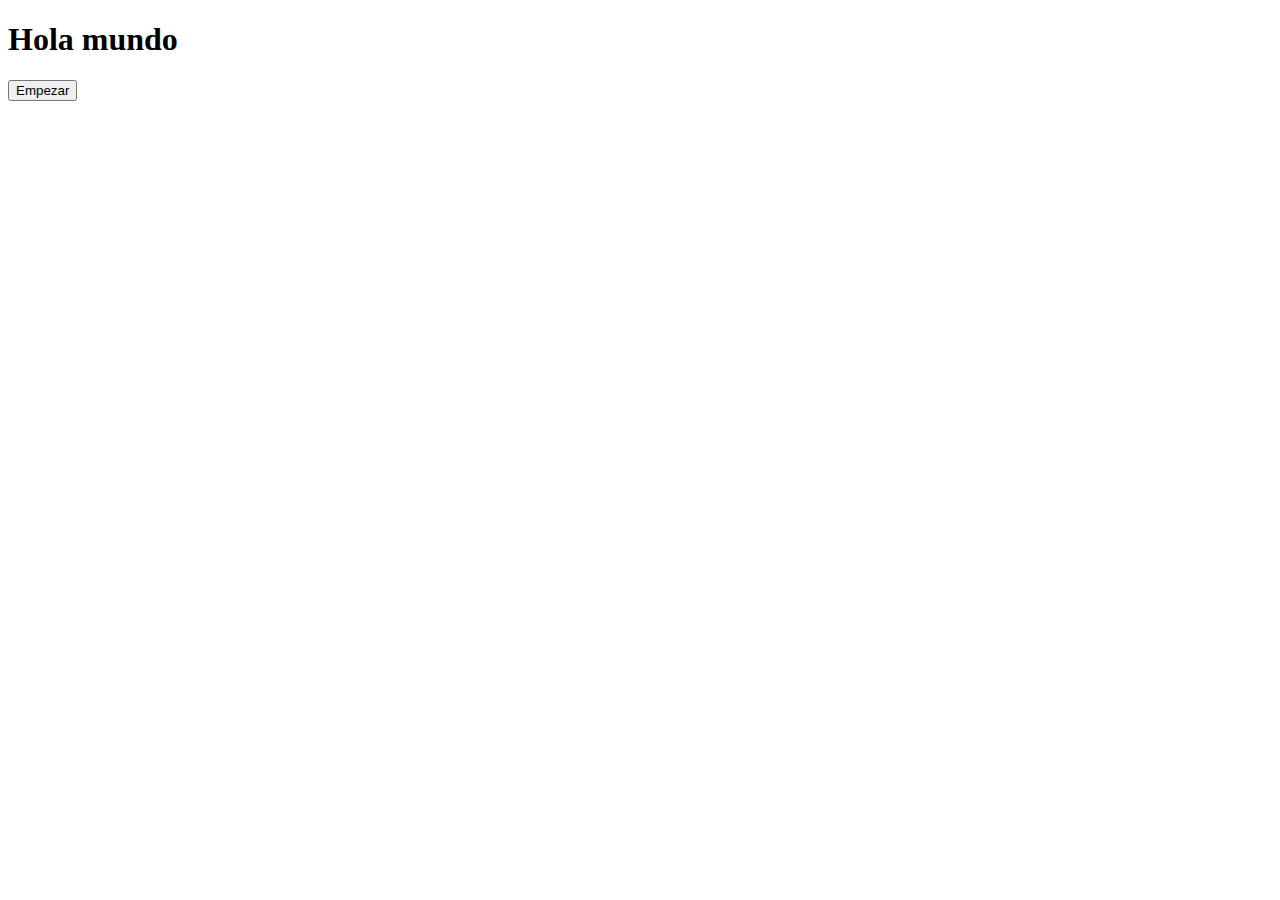
==== grid/grid.html @ 8936731a "primer commit del curso" ====
<!DOCTYPE html>

<html lang="es">

    <head>

        <meta charset="UTF-8">
        <meta name="viewport" content="width=device-width, initial-scale=1.0">
        <title>Bootstrap 5 - GRID</title>
        <link rel="stylesheet" href="../assets/css/bootstrap.min.css">


    </head>

    <body>

        <h1>Hola mundo</h1>
        <button class="btn btn-primary">Empezar</button>

        <script src="../assets/js/bootstrap.bundle.min.js"></script>

    </body>

</html>
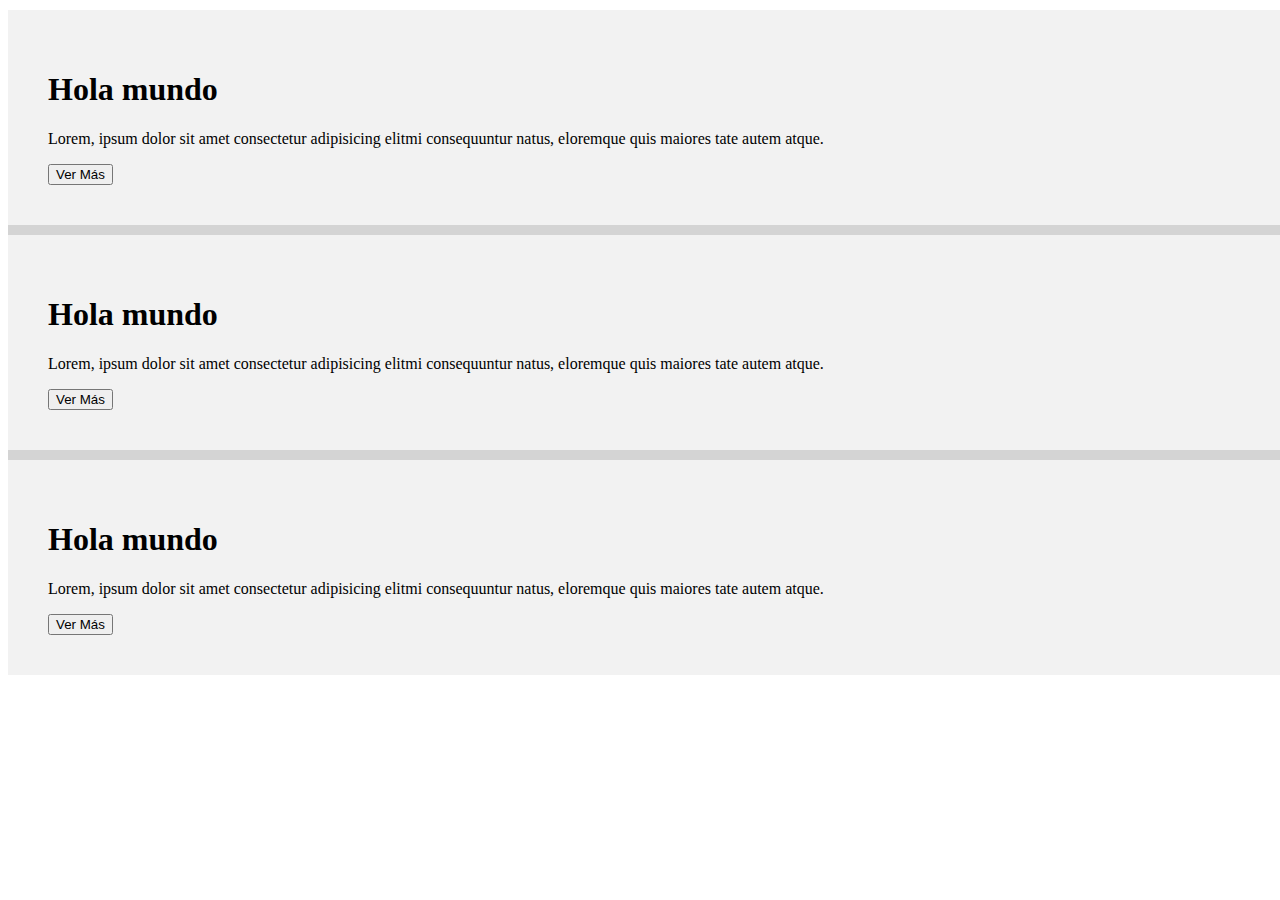
==== commit 724940f7: "primeros pasos con grid" ====
--- a/grid/grid.html
+++ b/grid/grid.html
@@ -8,14 +8,44 @@
         <meta name="viewport" content="width=device-width, initial-scale=1.0">
         <title>Bootstrap 5 - GRID</title>
         <link rel="stylesheet" href="../assets/css/bootstrap.min.css">
-
+        <link rel="stylesheet" href="./styles.css">
 
     </head>
 
     <body>
 
-        <h1>Hola mundo</h1>
-        <button class="btn btn-primary">Empezar</button>
+        <!-- CONTENEDOR PRINCIPAL (En el van las filas y las columnas)-->
+        <!-- Con el container se puede centrar la pagina -->
+        <div class="container">
+
+            <!--	
+            Container max-width	None (auto)	540px	720px	960px	1140px	1320px
+            Class prefix .col-	.col-sm-	.col-md-	.col-lg-	.col-xl-	.col-xxl
+            --->
+            <!-- Las filas son grupos horizontales de columnas -->
+            <!-- HEADER -->
+            <header class="row container__header">
+                <div class="col-12 col-sm-6 col-md-4 col-lg-2 col-xl-12">
+                    <h1>Hola mundo</h1>
+                    <p>Lorem, ipsum dolor sit amet consectetur adipisicing elitmi consequuntur natus, eloremque quis maiores tate autem atque.</p>
+                    <button class="btn btn-primary">Ver Más</button>
+                </div>
+
+                <div class="col-12 col-sm-6 col-md-4 col-lg-2 col-xl-12">
+                    <h1>Hola mundo</h1>
+                    <p>Lorem, ipsum dolor sit amet consectetur adipisicing elitmi consequuntur natus, eloremque quis maiores tate autem atque.</p>
+                    <button class="btn btn-primary">Ver Más</button>
+                </div>
+
+                <div class="col-12 col-sm-6 col-md-4 col-lg-2 col-xl-12">
+                    <h1>Hola mundo</h1>
+                    <p>Lorem, ipsum dolor sit amet consectetur adipisicing elitmi consequuntur natus, eloremque quis maiores tate autem atque.</p>
+                    <button class="btn btn-primary">Ver Más</button>
+                </div>
+                
+            </header>
+
+        </div>
 
         <script src="../assets/js/bootstrap.bundle.min.js"></script>
 
--- a/grid/styles.css
+++ b/grid/styles.css
@@ -0,0 +1,19 @@
+html{
+    font-size: 10px;
+}
+
+body{
+    width: 100%;
+    min-width: 100%;
+    font-size: 1.6rem;
+}
+
+.container__header{
+    background-color: #d4d4d4;
+}
+
+.row > div{
+    background-color: #f2f2f2;
+    margin: 1rem 0;
+    padding: 4rem;
+}